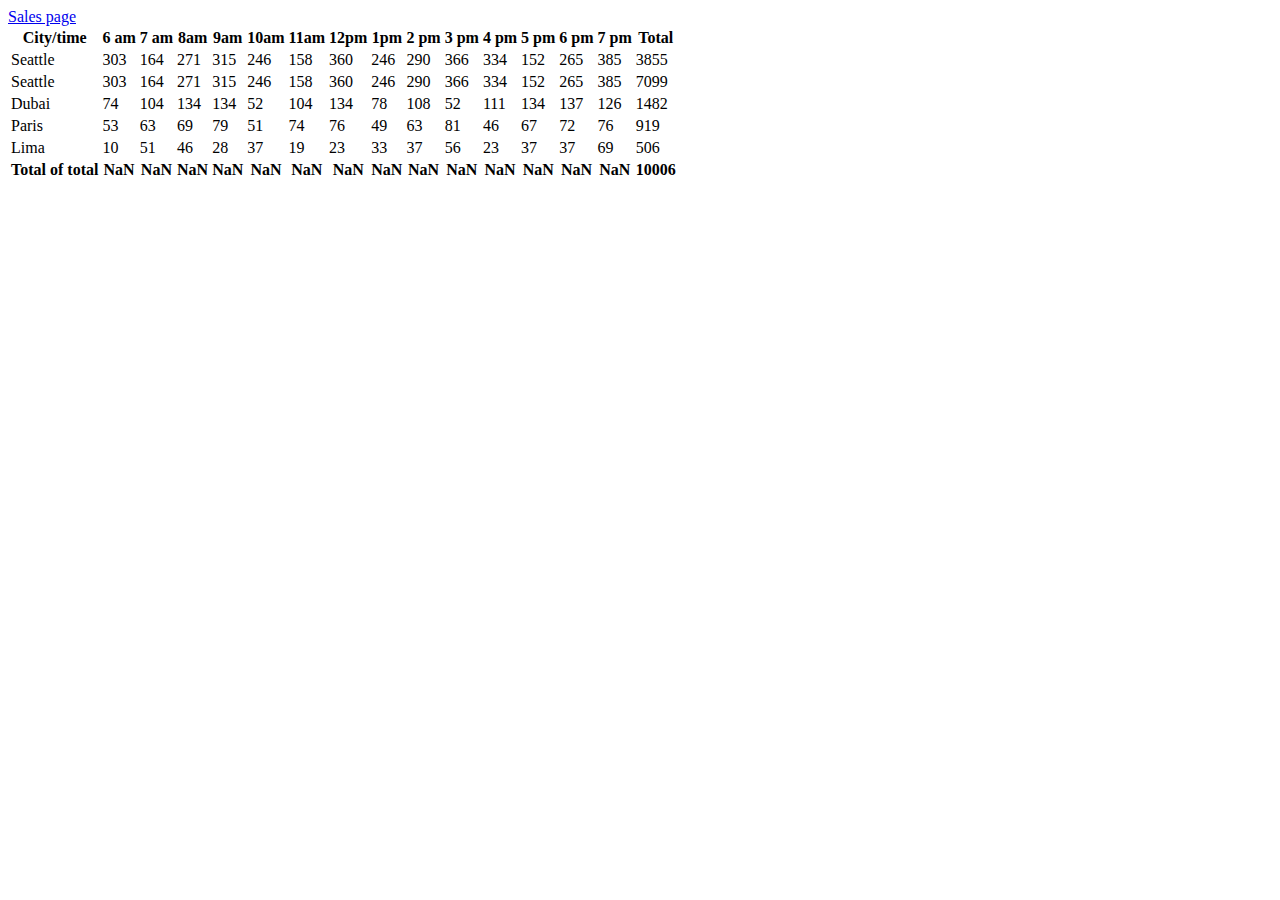
==== sales.html @ aaf13b9a "small touches" ====
<!DOCTYPE html>
<html lang="en">
<head>
    <meta charset="UTF-8">
    <meta http-equiv="X-UA-Compatible" content="IE=edge">
    <meta name="viewport" content="width=device-width, initial-scale=1.0">
    <title>Document</title>
</head>
<body>
    <nav> <a href="./index.html">Sales page</a></nav>
    <div id=Place>
           <!-- <h2>
                </h2>
                <ul>
                    <li>
                    </li>
                </ul>  -->
    </div>
    <script src="./js/app.js"></script>
</body>
</html>
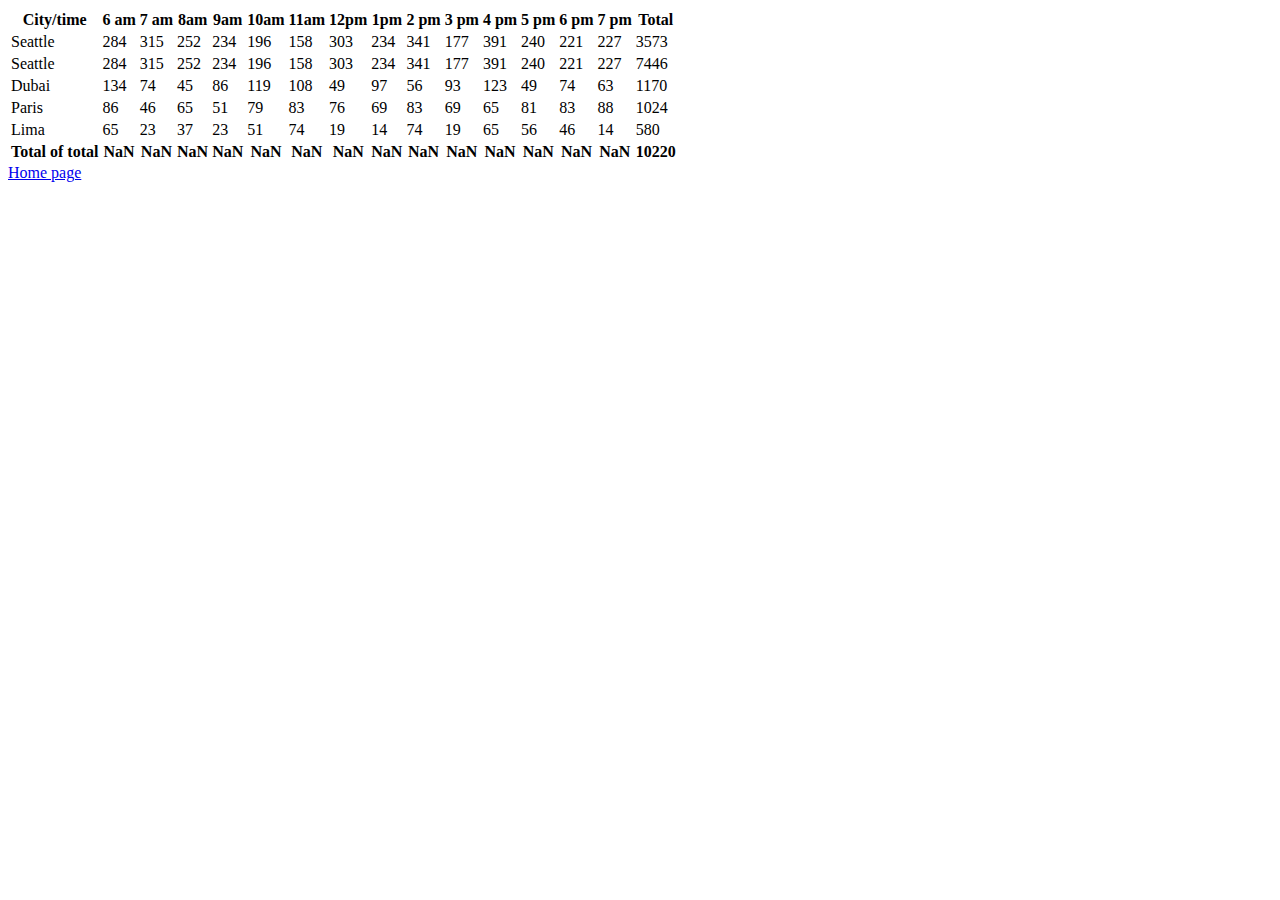
==== commit f583c82e: "no change" ====
--- a/sales.html
+++ b/sales.html
@@ -8,7 +8,7 @@
     <title>Document</title>
 </head>
 <body>
-    <nav> <a href="./index.html">Sales page</a></nav>
+  
     <div id=Place>
            <!-- <h2>
                 </h2>
@@ -17,6 +17,7 @@
                     </li>
                 </ul>  -->
     </div>
+    <a href="./index.html">Home page</a>
     <script src="./js/app.js"></script>
 </body>
 </html>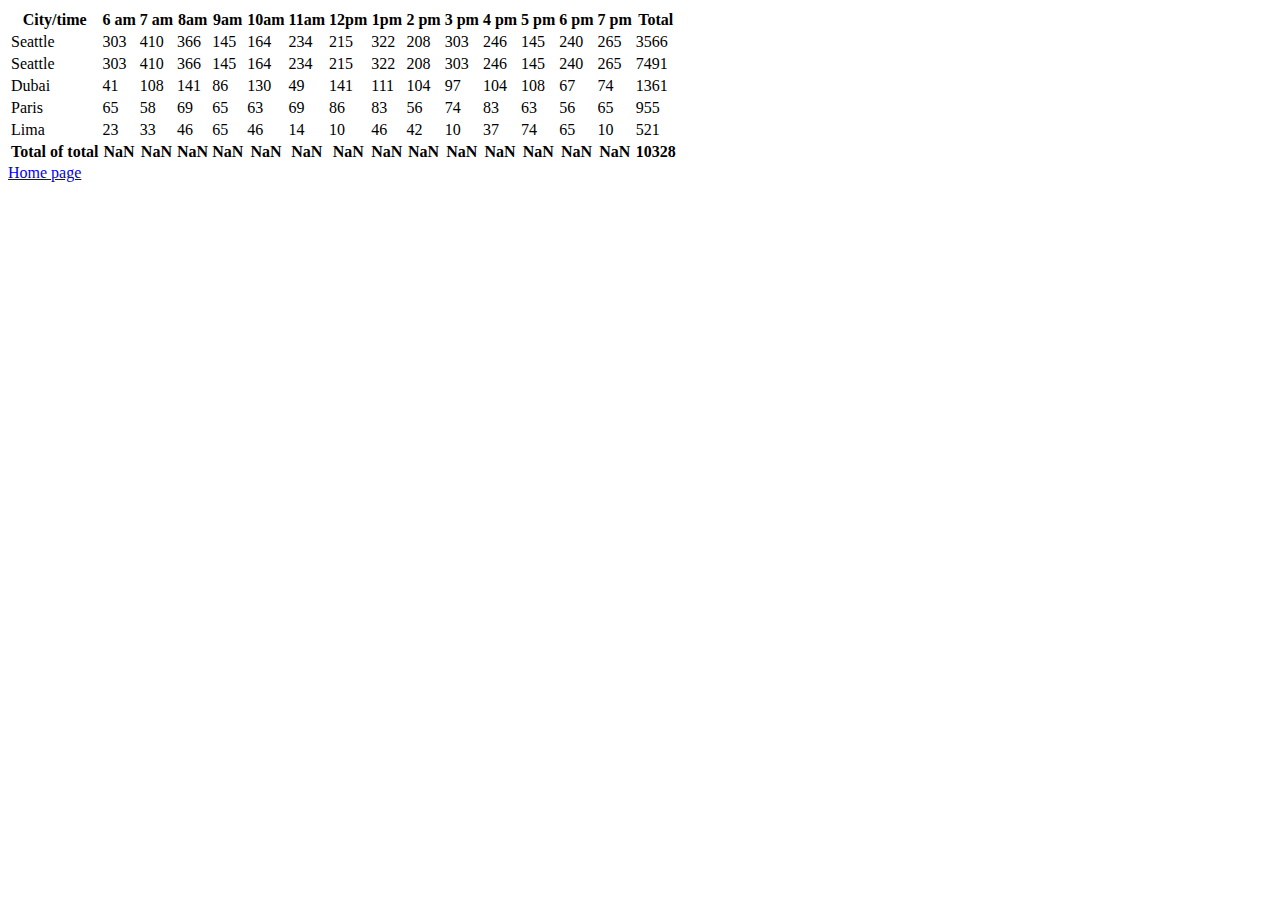
==== commit 4556fe96: "home page update" ====
--- a/sales.html
+++ b/sales.html
@@ -17,7 +17,8 @@
                     </li>
                 </ul>  -->
     </div>
+    
+    <script src="./js/app.js"></script>
     <a href="./index.html">Home page</a>
-    <script src="./js/app.js"></script>
 </body>
 </html>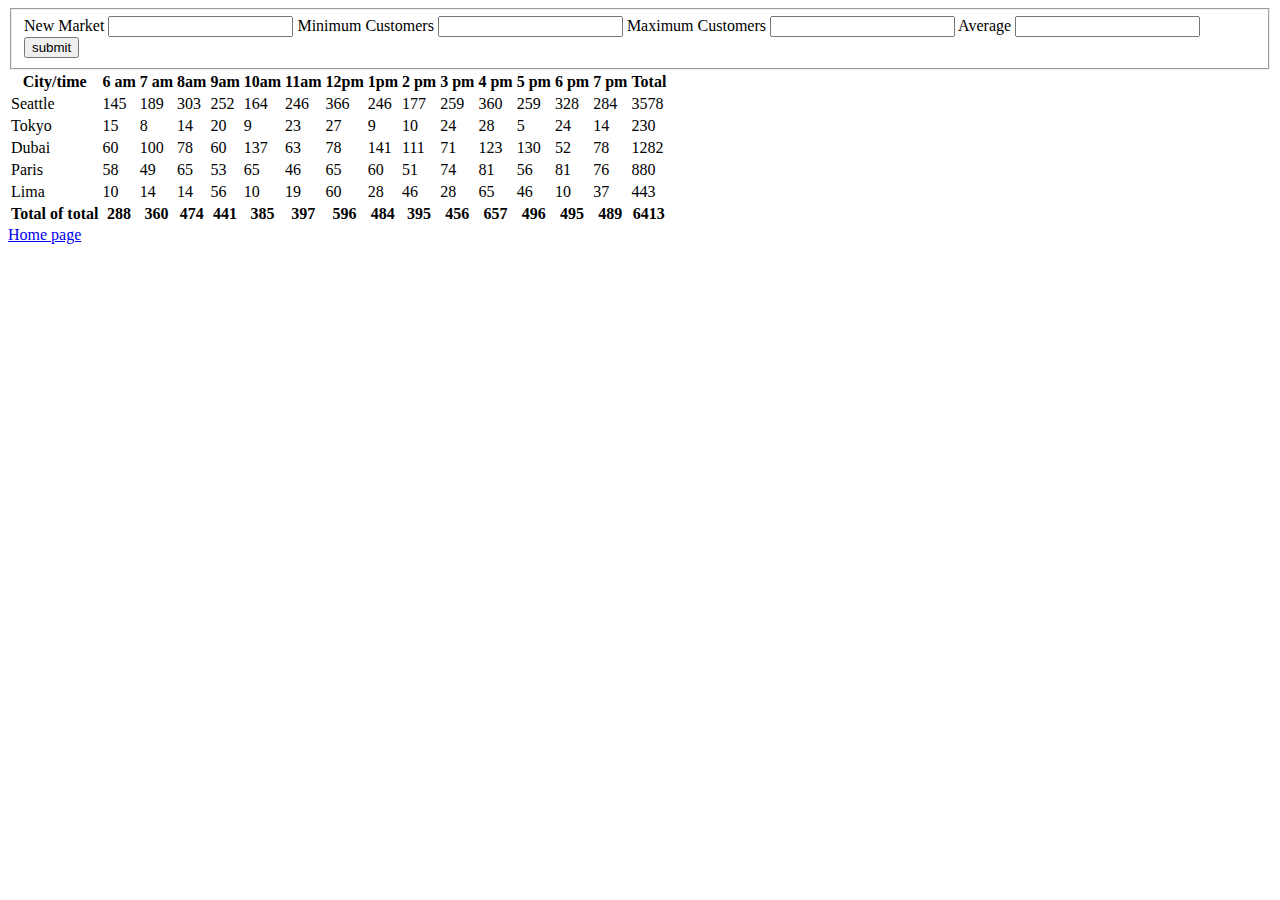
==== commit 2b05ac4e: "form added" ====
--- a/sales.html
+++ b/sales.html
@@ -6,9 +6,29 @@
     <meta http-equiv="X-UA-Compatible" content="IE=edge">
     <meta name="viewport" content="width=device-width, initial-scale=1.0">
     <title>Document</title>
+    <link rel="stylesheet" href="css/style.css">
+    <link rel="resetsheet" href="css/reset.css">
 </head>
 <body>
-  
+  <header></header>
+  <main>
+<form action="" id="newPlace">
+    <fieldset>
+    <label for="newMarket">New Market</label>
+    <input type ="text" id="marketPlace" name="Market">
+
+    <label for="minimumCustomers">Minimum Customers</labe2>
+    <input type ="text" id="minCustomers" name="minimumCustomers">
+
+    <label for="maximumCustomers">Maximum Customers</labe3>
+    <input type ="text" id="maxCustomers" name="maximumCustomers">
+
+    <label for="averageCustomers">Average</label>
+    <input type ="text" id="averagePerHour" name="averagePerHour">
+
+    <button type="submit">submit</button>
+    </fieldset>
+</form>
     <div id=Place>
            <!-- <h2>
                 </h2>
@@ -17,8 +37,10 @@
                     </li>
                 </ul>  -->
     </div>
-    
+</main>
+<footer>
     <script src="./js/app.js"></script>
     <a href="./index.html">Home page</a>
+</footer>    
 </body>
 </html>--- a/css/style.css
+++ b/css/style.css
@@ -0,0 +1,22 @@
+* {
+   box-sizing: border-box; 
+}
+header {
+    text-align: center;
+    text-transform: capitalize;
+    text-decoration: solid;
+    color: aqua;
+    font-style: italic;
+    font-family: Cambria, Cochin, Georgia, Times, 'Times New Roman', serif;
+}
+header img{
+    width: calc(80%);
+}
+section img{
+    overflow:auto;
+    display:ruby-base-container;
+    width:15%;
+    height:180px;
+    
+
+}
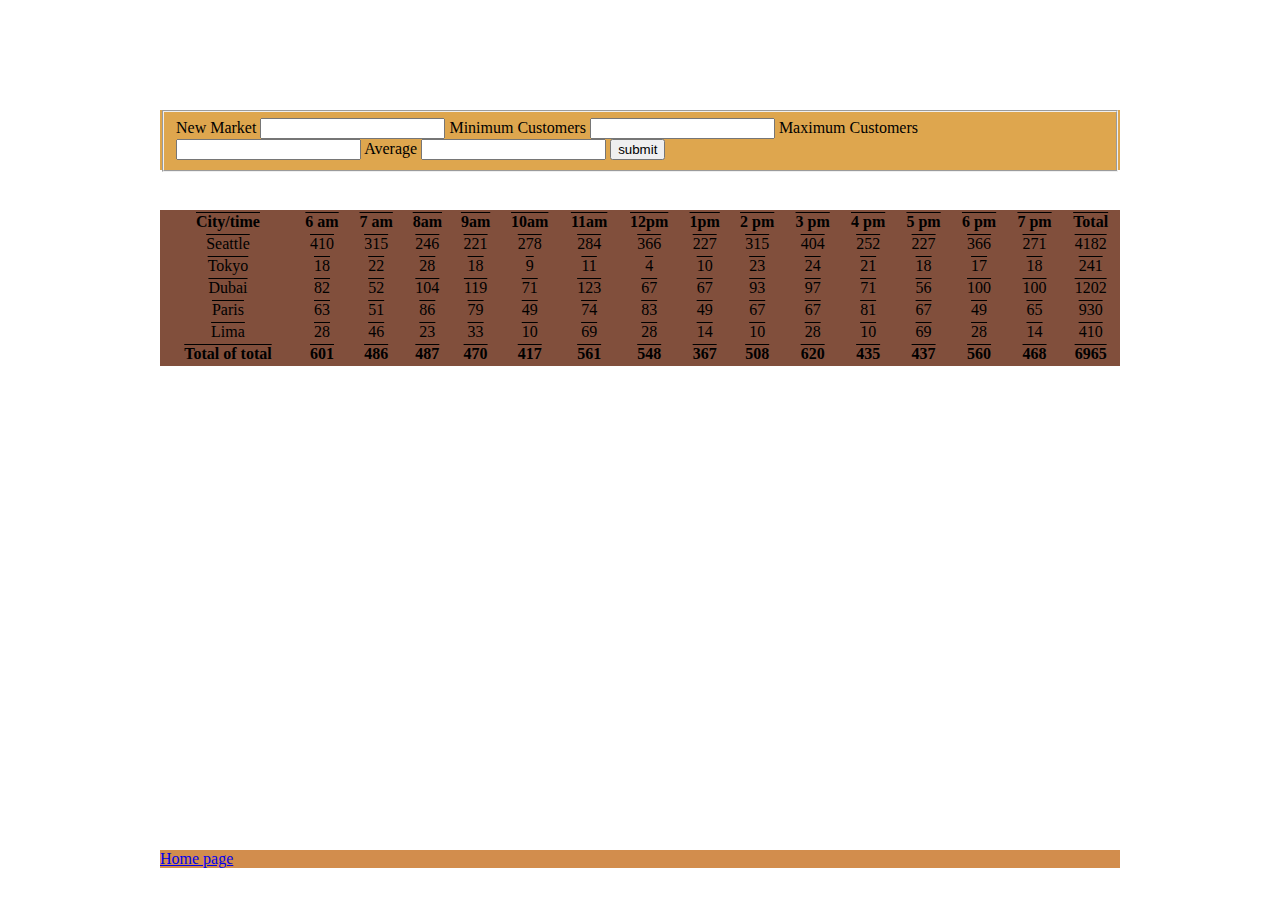
==== commit 1e8ffc25: "lab08b- styling" ====
--- a/sales.html
+++ b/sales.html
@@ -6,7 +6,7 @@
     <meta http-equiv="X-UA-Compatible" content="IE=edge">
     <meta name="viewport" content="width=device-width, initial-scale=1.0">
     <title>Document</title>
-    <link rel="stylesheet" href="css/style.css">
+    <link rel="stylesheet" href="css/style1.css">
     <link rel="resetsheet" href="css/reset.css">
 </head>
 <body>
--- a/css/style1.css
+++ b/css/style1.css
@@ -0,0 +1,68 @@
+* {
+    box-sizing: border-box;
+  }
+  
+  body {
+    width: 960px;
+    margin: auto;
+  }
+  
+  img {
+    width: 30%;
+  }
+  
+ #newPlace {
+    background: #d38914c0;
+    align-items: center;
+    height:60px;
+    margin-bottom: 40px;
+  }
+  
+  header nav {
+    text-align: right;
+  }
+  
+  header nav a {
+    text-decoration: none;
+    color: rgb(255, 255, 255);
+    padding: 0 20px;
+  }
+  
+  
+  
+  body {
+    display: grid;
+    grid-template-rows: 100px minmax(calc(100vh - 170px) , 1fr) 50px;
+    gap: 10px;
+  }
+  
+  #place {
+    display: grid;
+    grid-template-columns: 1fr 1fr;
+    gap: 20px;
+  }
+
+
+  
+  footer {
+    display: flex;
+    align-items: center;
+    background: #c36813c0;
+    color: rgb(21, 6, 49);
+    text-align: center;
+    height: fit-content;
+  }
+  
+  footer p {
+    width: 100%;
+  } 
+  #Place {
+      background-color: rgb(129, 79, 60);
+      border: black;
+      border-width: 5px;
+      display: grid;
+      text-align: center;
+      text-decoration-line: overline;
+      
+      
+  }